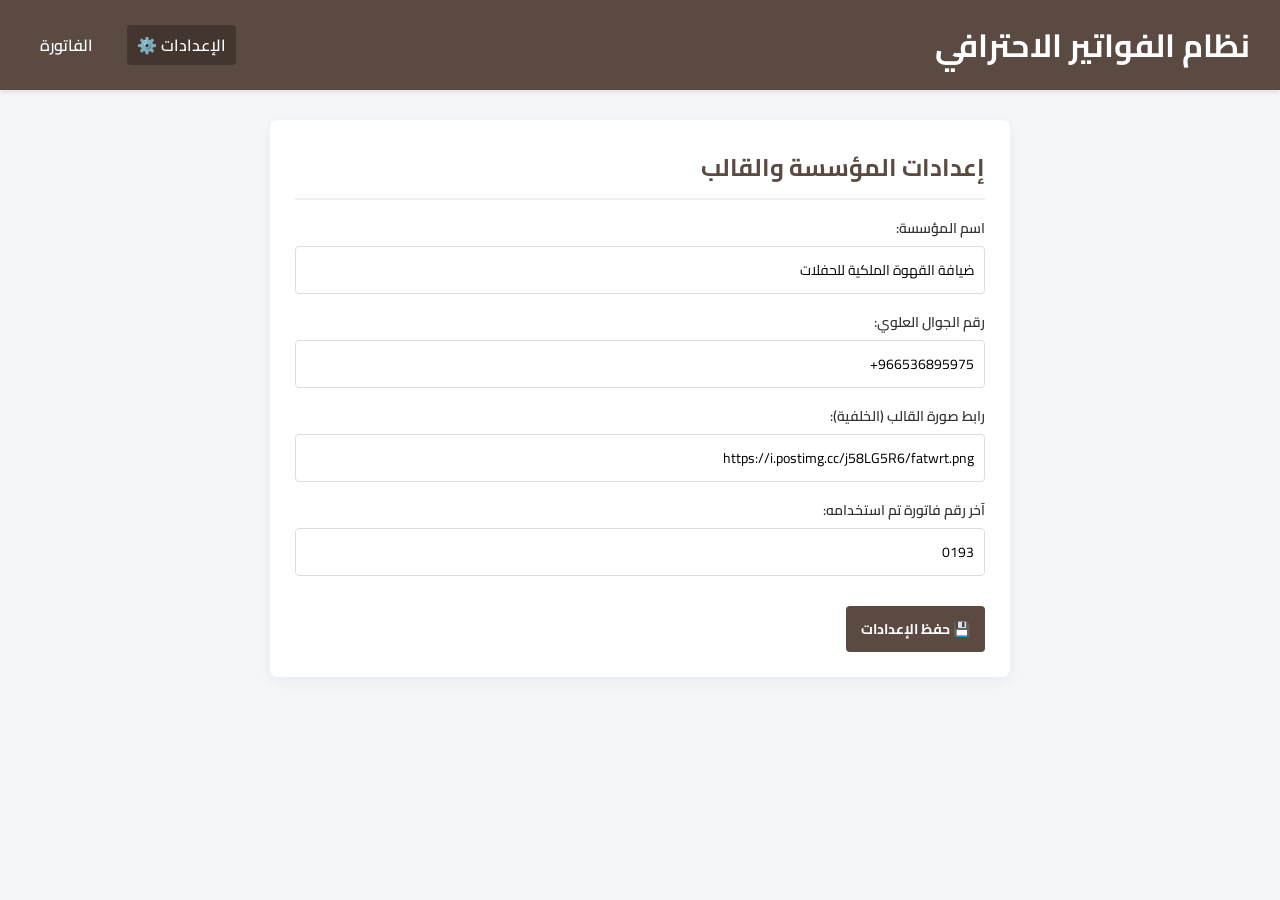
==== settings.html @ 1b3aecb0 "Add files via upload" ====
<!DOCTYPE html>
<html lang="ar" dir="rtl">
<head>
  <meta charset="UTF-8">
  <meta name="viewport" content="width=device-width, initial-scale=1.0">
  <title>الإعدادات - نظام الفواتير</title>
  <link href="https://fonts.googleapis.com/css2?family=Cairo:wght@400;600;700&display=swap" rel="stylesheet">
  <link rel="stylesheet" href="style.css">
</head>
<body>

  <header class="top-nav">
    <h1>نظام الفواتير الاحترافي</h1>
    <div class="nav-links">
      <a href="index.html">الفاتورة</a>
      <a href="settings.html" class="active">الإعدادات ⚙️</a>
    </div>
  </header>

  <div class="main-container" style="max-width: 800px;">
    <aside class="form-section" style="width: 100%;">
      <h2>إعدادات المؤسسة والقالب</h2>
      <form id="settingsForm">
        
        <div class="form-group">
          <label for="companyName">اسم المؤسسة:</label>
          <input type="text" id="companyName" placeholder="مثال: ضيافة القهوة الملكية للحفلات">
        </div>

        <div class="form-group">
          <label for="companyPhone">رقم الجوال العلوي:</label>
          <input type="text" id="companyPhone" placeholder="مثال: +966536895975">
        </div>

        <div class="form-group">
          <label for="templateUrl">رابط صورة القالب (الخلفية):</label>
          <input type="url" id="templateUrl" value="https://i.postimg.cc/j58LG5R6/fatwrt.png">
        </div>

        <div class="form-group">
          <label for="lastInvoiceNum">آخر رقم فاتورة تم استخدامه:</label>
          <input type="number" id="lastInvoiceNum">
        </div>

        <button type="submit" class="btn btn-primary" style="margin-top: 15px;">💾 حفظ الإعدادات</button>
        <div id="saveMsg" style="color: green; margin-top: 10px; display: none;">تم حفظ الإعدادات بنجاح!</div>
      </form>
    </aside>
  </div>

  <script src="settings.js"></script>
</body>
</html>
---- style.css ----
* {
  box-sizing: border-box;
  margin: 0;
  padding: 0;
  font-family: 'Cairo', sans-serif;
  direction: rtl;
  text-align: right;
  unicode-bidi: plaintext;
}

body {
  background-color: #f4f6f9;
  color: #333;
}

.top-nav {
  background-color: #5a4a42;
  color: white;
  padding: 15px 30px;
  display: flex;
  justify-content: space-between;
  align-items: center;
  box-shadow: 0 2px 5px rgba(0,0,0,0.1);
}
.top-nav .nav-links a {
  color: white;
  text-decoration: none;
  margin-right: 20px;
  font-weight: 600;
  padding: 5px 10px;
  border-radius: 4px;
}
.top-nav .nav-links a.active, .top-nav .nav-links a:hover {
  background-color: #43362f;
}

.main-container {
  display: flex;
  gap: 30px;
  padding: 30px;
  max-width: 1600px;
  margin: 0 auto;
}

.form-section {
  flex: 1;
  background: white;
  padding: 25px;
  border-radius: 8px;
  box-shadow: 0 4px 15px rgba(0,0,0,0.05);
  max-height: 90vh;
  overflow-y: auto;
}
.form-section h2, .form-section h3 {
  margin-bottom: 15px;
  color: #5a4a42;
  border-bottom: 2px solid #ecf0f1;
  padding-bottom: 8px;
}
.form-group {
  margin-bottom: 15px;
}
.form-row {
  display: flex;
  gap: 15px;
}
.form-row .form-group {
  flex: 1;
}
label {
  display: block;
  margin-bottom: 5px;
  font-weight: 600;
  font-size: 14px;
}
input, textarea {
  width: 100%;
  padding: 10px;
  border: 1px solid #ddd;
  border-radius: 4px;
  font-size: 14px;
  outline: none;
}
input:focus, textarea:focus {
  border-color: #8c7a6b;
}

.service-item-form {
  background: #fdfdfd;
  border: 1px solid #e1e8ed;
  padding: 15px;
  border-radius: 6px;
  margin-bottom: 10px;
  position: relative;
}
.remove-service-btn {
  position: absolute;
  top: 10px;
  left: 10px;
  background: #e74c3c;
  color: white;
  border: none;
  border-radius: 50%;
  width: 25px;
  height: 25px;
  cursor: pointer;
  font-weight: bold;
}

.btn {
  padding: 10px 15px;
  border: none;
  border-radius: 4px;
  cursor: pointer;
  font-weight: bold;
  font-size: 14px;
}
.btn:hover { opacity: 0.9; }
.btn-primary { background: #5a4a42; color: white; }
.btn-secondary { background: #8c7a6b; color: white; width: 100%; margin-bottom: 15px; }
.btn-danger { background: #c0392b; color: white; }
.btn-success { background: #27ae60; color: white; }
.btn-warning { background: #d35400; color: white; }
.actions {
  display: grid;
  grid-template-columns: 1fr 1fr;
  gap: 10px;
  margin-top: 20px;
  border-top: 2px solid #ecf0f1;
  padding-top: 20px;
}

.preview-section {
  display: flex;
  justify-content: center;
  align-items: flex-start;
  overflow-x: auto;
}

.invoice-page {
  width: 794px;
  height: 1123px;
  position: relative;
  background: white;
  box-shadow: 0 0 20px rgba(0,0,0,0.15);
  overflow: hidden;
  flex-shrink: 0;
}

#templateImg {
  width: 100%;
  height: 100%;
  position: absolute;
  top: 0;
  right: 0;
  z-index: 1;
}

.overlay-container {
  position: absolute;
  top: 0;
  right: 0;
  width: 100%;
  height: 100%;
  z-index: 2;
}
.overlay-container div {
  font-family: 'Cairo', sans-serif;
  z-index: 10;
}

@media print {
  * {
    -webkit-print-color-adjust: exact !important;
    print-color-adjust: exact !important;
  }
  body {
    background: white;
    margin: 0;
    padding: 0;
  }
  .no-print, .top-nav, .form-section {
    display: none !important;
  }
  .main-container {
    padding: 0;
    margin: 0;
    display: block;
  }
  .preview-section {
    display: block;
  }
  .invoice-page {
    box-shadow: none;
    margin: 0;
    width: 100%;
    height: 100vh;
    page-break-after: always;
  }
}
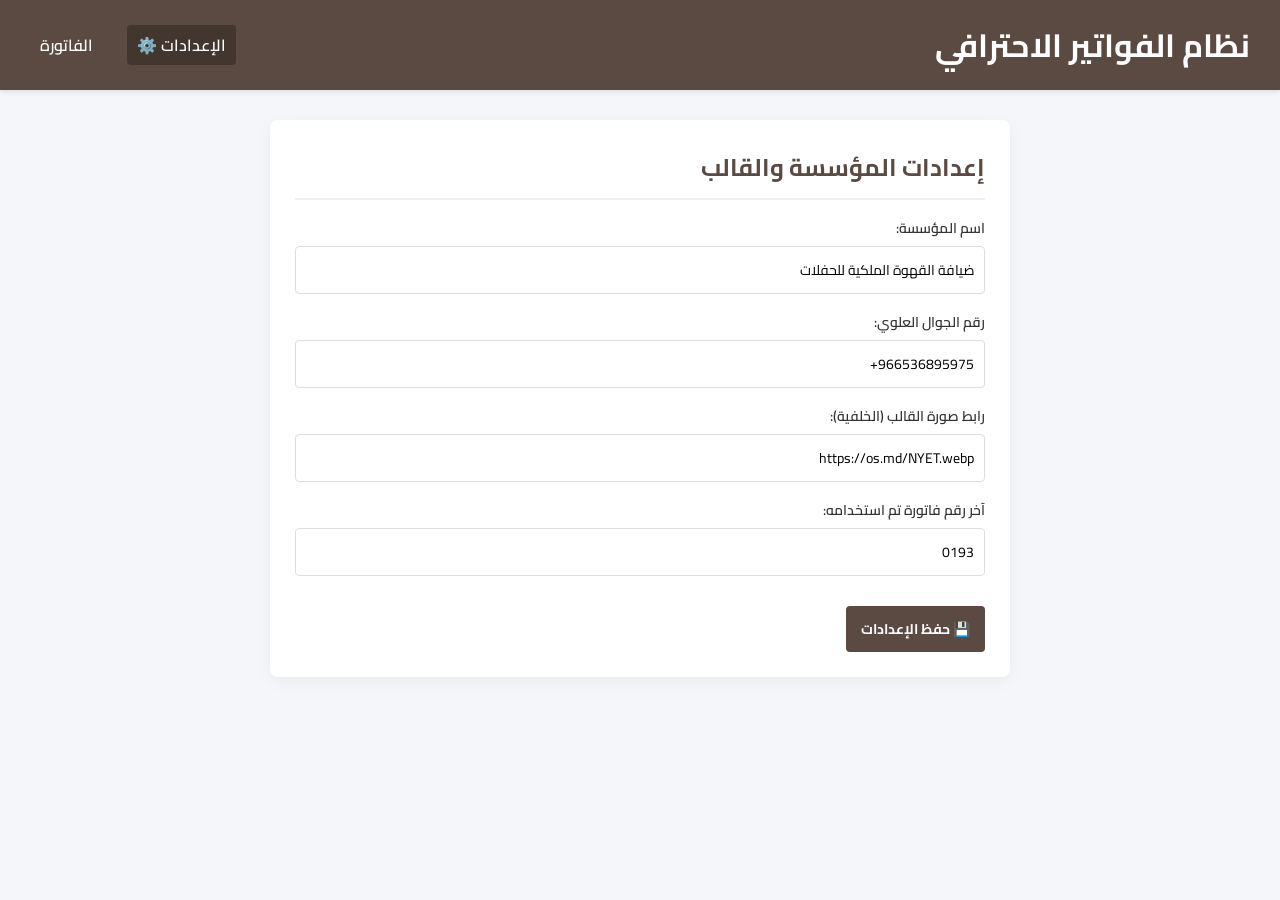
==== commit 5bcf41fd: "Add files via upload" ====
--- a/settings.html
+++ b/settings.html
@@ -29,12 +29,12 @@
 
         <div class="form-group">
           <label for="companyPhone">رقم الجوال العلوي:</label>
-          <input type="text" id="companyPhone" placeholder="مثال: +966536895975">
+          <input type="text" id="companyPhone" placeholder="مثال: ">
         </div>
 
         <div class="form-group">
           <label for="templateUrl">رابط صورة القالب (الخلفية):</label>
-          <input type="url" id="templateUrl" value="https://i.postimg.cc/j58LG5R6/fatwrt.png">
+          <input type="url" id="templateUrl" value="https://os.md/NYET.webp">
         </div>
 
         <div class="form-group">
--- a/style.css
+++ b/style.css
@@ -169,32 +169,141 @@
   z-index: 10;
 }
 
+/* ==========================================================================
+   إصلاح زر الطباعة والتصدير على الجوال
+   ========================================================================== */
+
 @media print {
-  * {
-    -webkit-print-color-adjust: exact !important;
-    print-color-adjust: exact !important;
-  }
-  body {
-    background: white;
-    margin: 0;
-    padding: 0;
-  }
-  .no-print, .top-nav, .form-section {
+  /* إخفاء نموذج الإدخال والأزرار تماماً عند الطباعة */
+  .form-section, 
+  .top-nav, 
+  .actions {
     display: none !important;
   }
+
+  /* إظهار الفاتورة بكامل مقاسها الحقيقي أثناء الطباعة */
+  body, html {
+    background-color: white !important;
+    width: 100% !important;
+    height: auto !important;
+    overflow: visible !important;
+  }
+
   .main-container {
-    padding: 0;
-    margin: 0;
-    display: block;
-  }
+    display: block !important;
+    padding: 0 !important;
+    margin: 0 !important;
+  }
+
   .preview-section {
-    display: block;
-  }
+    width: 100% !important;
+    padding: 0 !important;
+    margin: 0 !important;
+    overflow: visible !important;
+  }
+
   .invoice-page {
-    box-shadow: none;
-    margin: 0;
+    zoom: 1 !important; /* إلغاء التعديل البصري وإرجاعه للحجم الكامل أثناء الطباعة */
+    transform: none !important;
+    box-shadow: none !important;
+    margin: 0 auto !important;
+    position: relative !important;
+    left: 0 !important;
+    top: 0 !important;
+  }
+}
+/* ==========================================================================
+   دعم شاشات الجوال والتابلت (التصغير التلقائي للمعاينة دون التمرير المزعج)
+   ========================================================================== */
+
+/* منع الشاشة من التمدد الأفقي على الجوال */
+html, body {
+  overflow-x: hidden;
+  max-width: 100%;
+}
+
+/* للشاشات المتوسطة والتابلت (أقل من 992 بكسل) */
+@media (max-width: 992px) {
+  .main-container {
+    flex-direction: column;
+    padding: 10px;
+    gap: 20px;
+  }
+
+  .form-section {
     width: 100%;
-    height: 100vh;
-    page-break-after: always;
+    max-height: none;
+    overflow-y: visible;
+  }
+
+  .preview-section {
+    width: 100%;
+    display: flex;
+    justify-content: center;
+    overflow: hidden;
+    padding-bottom: 20px;
+  }
+
+  /* تصغير الفاتورة لتناسب شاشة التابلت (80% من الحجم) */
+  .invoice-page {
+    zoom: 0.80;
+  }
+}
+
+/* للشاشات الصغيرة والجوالات (أقل من 576 بكسل) */
+@media (max-width: 576px) {
+  .top-nav {
+    flex-direction: column;
+    gap: 10px;
+    text-align: center;
+    padding: 15px;
+  }
+
+  .nav-links {
+    display: flex;
+    justify-content: center;
+    width: 100%;
+  }
+
+  /* جعل حقول الإدخال تنزل تحت بعضها لتسهيل الكتابة بالإصبع */
+  .form-row {
+    flex-direction: column;
+    gap: 0;
+  }
+
+  /* جعل الأزرار تملأ الشاشة بشكل عمودي وسهل للضغط */
+  .actions {
+    grid-template-columns: 1fr;
+    gap: 10px;
+  }
+
+  .btn {
+    width: 100%;
+    padding: 14px;
+    font-size: 16px;
+  }
+
+  .service-item-form {
+    padding: 25px 10px 10px 10px;
+  }
+
+  .remove-service-btn {
+    top: 8px;
+    left: 8px;
+    width: 30px;
+    height: 30px;
+  }
+
+  /* السر هنا: تصغير الفاتورة بنسبة 45% لتناسب عرض شاشة الجوال بالملي! */
+  .invoice-page {
+    zoom: 0.45;
+    margin: 0 auto;
+  }
+}
+
+/* للشاشات الصغيرة جداً (مثل iPhone SE - أقل من 380 بكسل) */
+@media (max-width: 380px) {
+  .invoice-page {
+    zoom: 0.38;
   }
 }
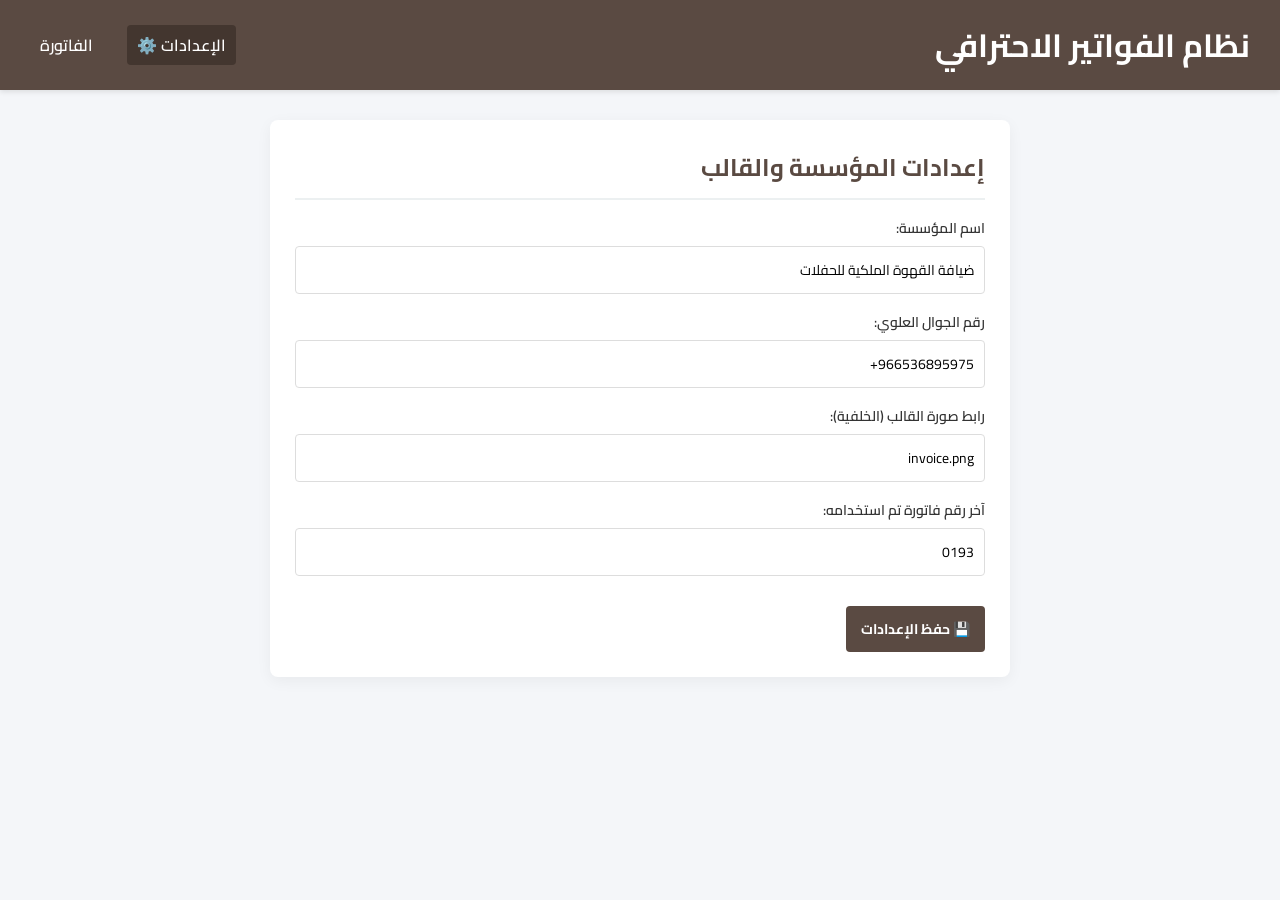
==== commit e96229d9: "Add files via upload" ====
--- a/settings.html
+++ b/settings.html
@@ -21,7 +21,7 @@
     <aside class="form-section" style="width: 100%;">
       <h2>إعدادات المؤسسة والقالب</h2>
       <form id="settingsForm">
-        
+
         <div class="form-group">
           <label for="companyName">اسم المؤسسة:</label>
           <input type="text" id="companyName" placeholder="مثال: ضيافة القهوة الملكية للحفلات">
@@ -29,12 +29,12 @@
 
         <div class="form-group">
           <label for="companyPhone">رقم الجوال العلوي:</label>
-          <input type="text" id="companyPhone" placeholder="مثال: ">
+          <input type="text" id="companyPhone" placeholder="مثال: +966536895975">
         </div>
 
         <div class="form-group">
           <label for="templateUrl">رابط صورة القالب (الخلفية):</label>
-          <input type="url" id="templateUrl" value="https://os.md/NYET.webp">
+          <input type="url" id="templateUrl" value="invoice.png">
         </div>
 
         <div class="form-group">
